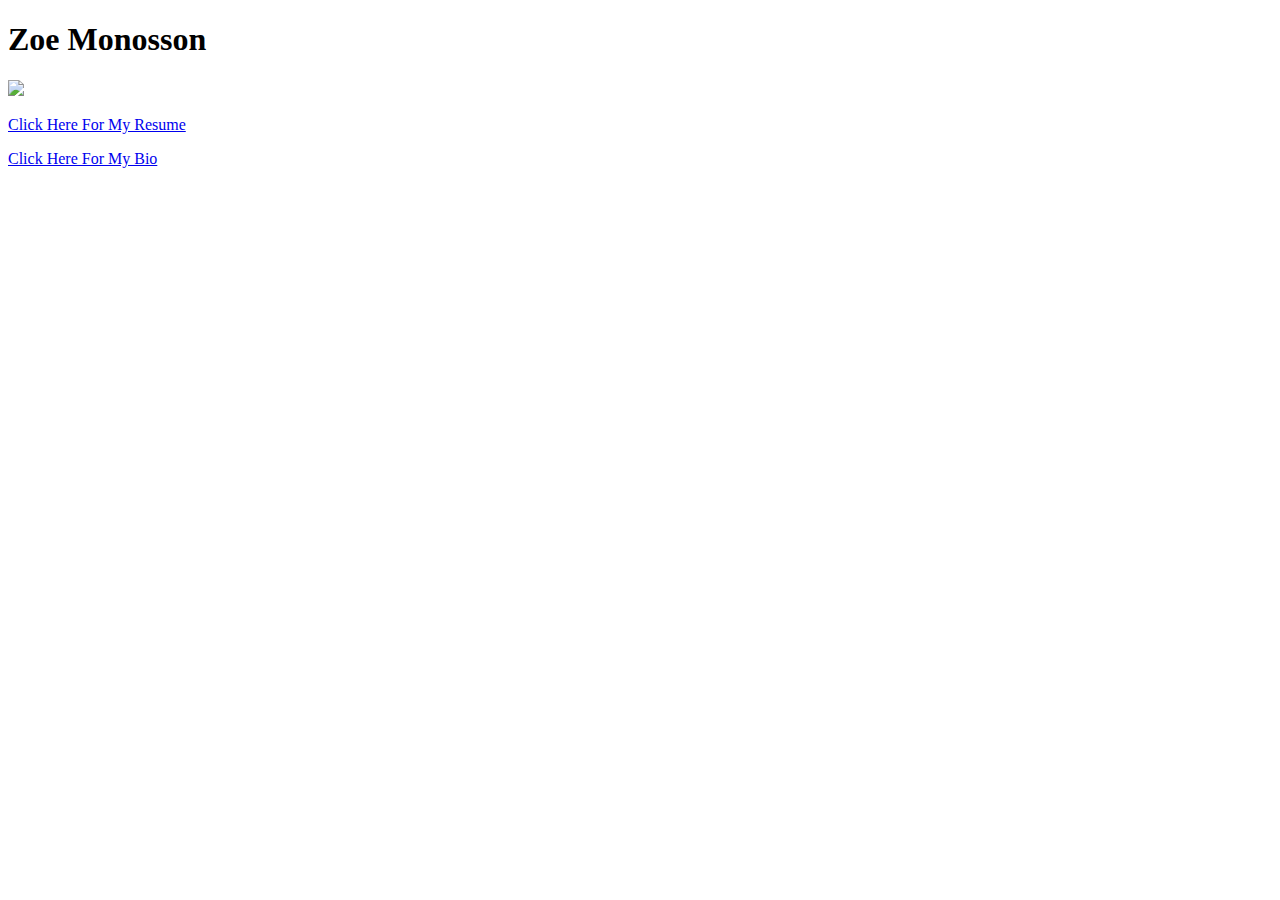
==== index.html @ 8ace0202 "my website" ====
<!DOCTYPE html>
<html>
  <head>
   <title>Zoe Monosson</title>
    <meta charset="utf-8" />
    <link rel="stylesheet" href="indexstyle.css"/> 
  </head>

  <body>
    <h1>Zoe Monosson</h1>
    <p><img src="chair.jpg"/></p>
    <p><a href="resume.html">Click Here For My Resume</a></p>
    <p><a href="bio.html">Click Here For My Bio</a></p>
  </body>
</html>
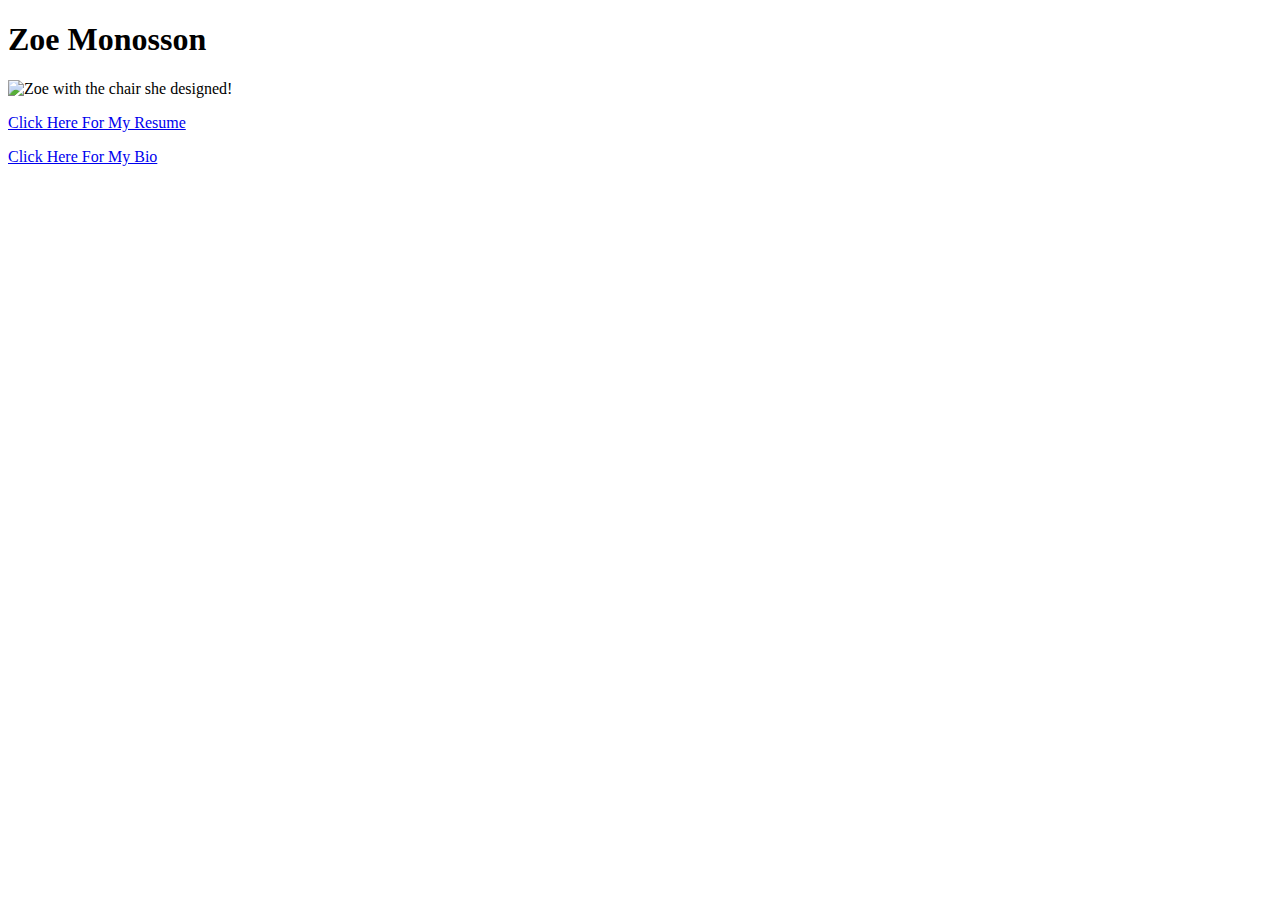
==== commit 8785ef26: "added an alt" ====
--- a/index.html
+++ b/index.html
@@ -8,7 +8,7 @@
 
   <body>
     <h1>Zoe Monosson</h1>
-    <p><img src="chair.jpg"/></p>
+    <p><img src="chair.jpg" alt="Zoe with the chair she designed!"/></p>
     <p><a href="resume.html">Click Here For My Resume</a></p>
     <p><a href="bio.html">Click Here For My Bio</a></p>
   </body>
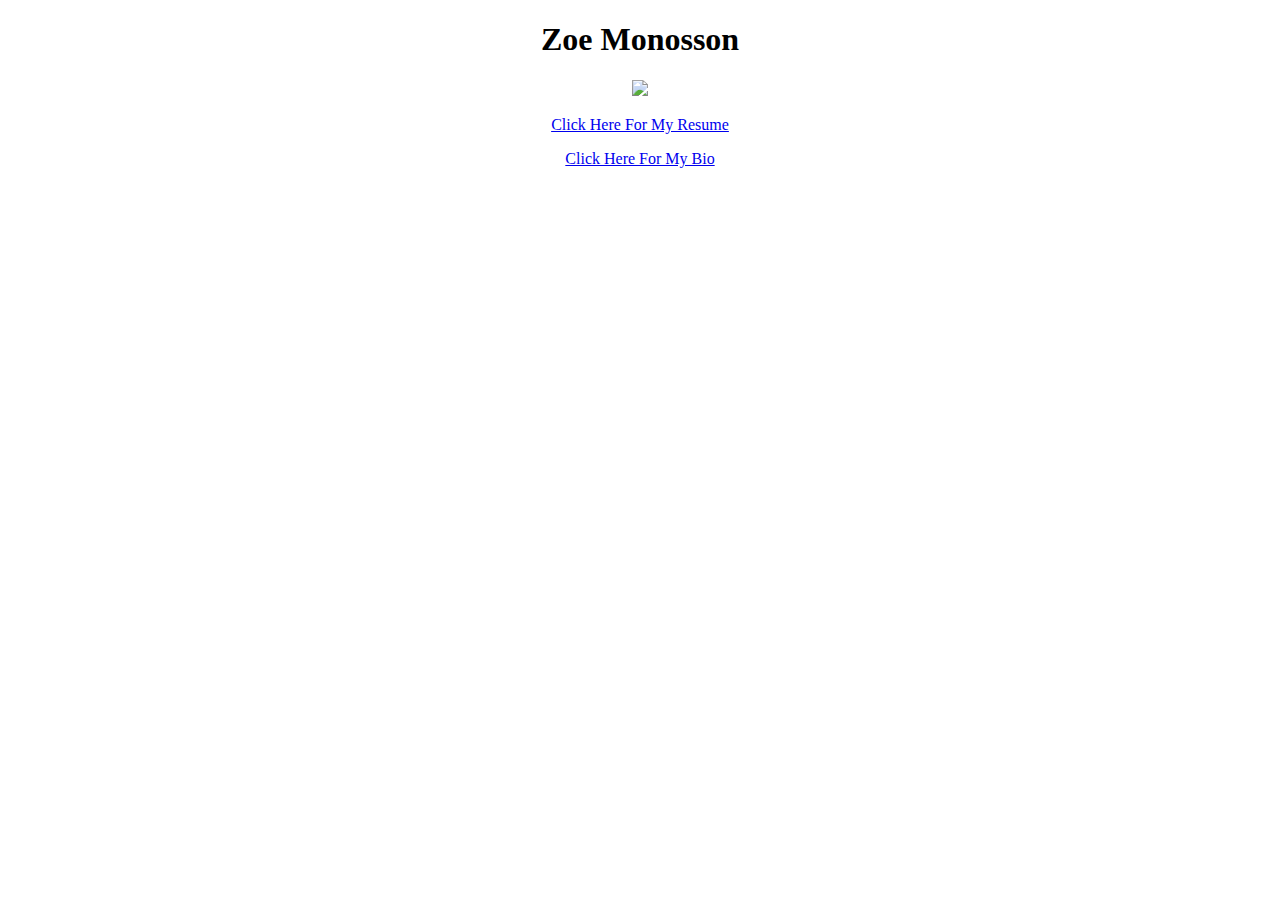
==== commit af8af4fe: "testing the picture" ====
--- a/index.html
+++ b/index.html
@@ -8,7 +8,7 @@
 
   <body>
     <h1>Zoe Monosson</h1>
-    <p><img src="chair.jpg" alt="Zoe with the chair she designed!"/></p>
+    <p><img src="chair.jpg"/></p>
     <p><a href="resume.html">Click Here For My Resume</a></p>
     <p><a href="bio.html">Click Here For My Bio</a></p>
   </body>
--- a/indexstyle.css
+++ b/indexstyle.css
@@ -0,0 +1,3 @@
+body{
+	text-align: center;
+}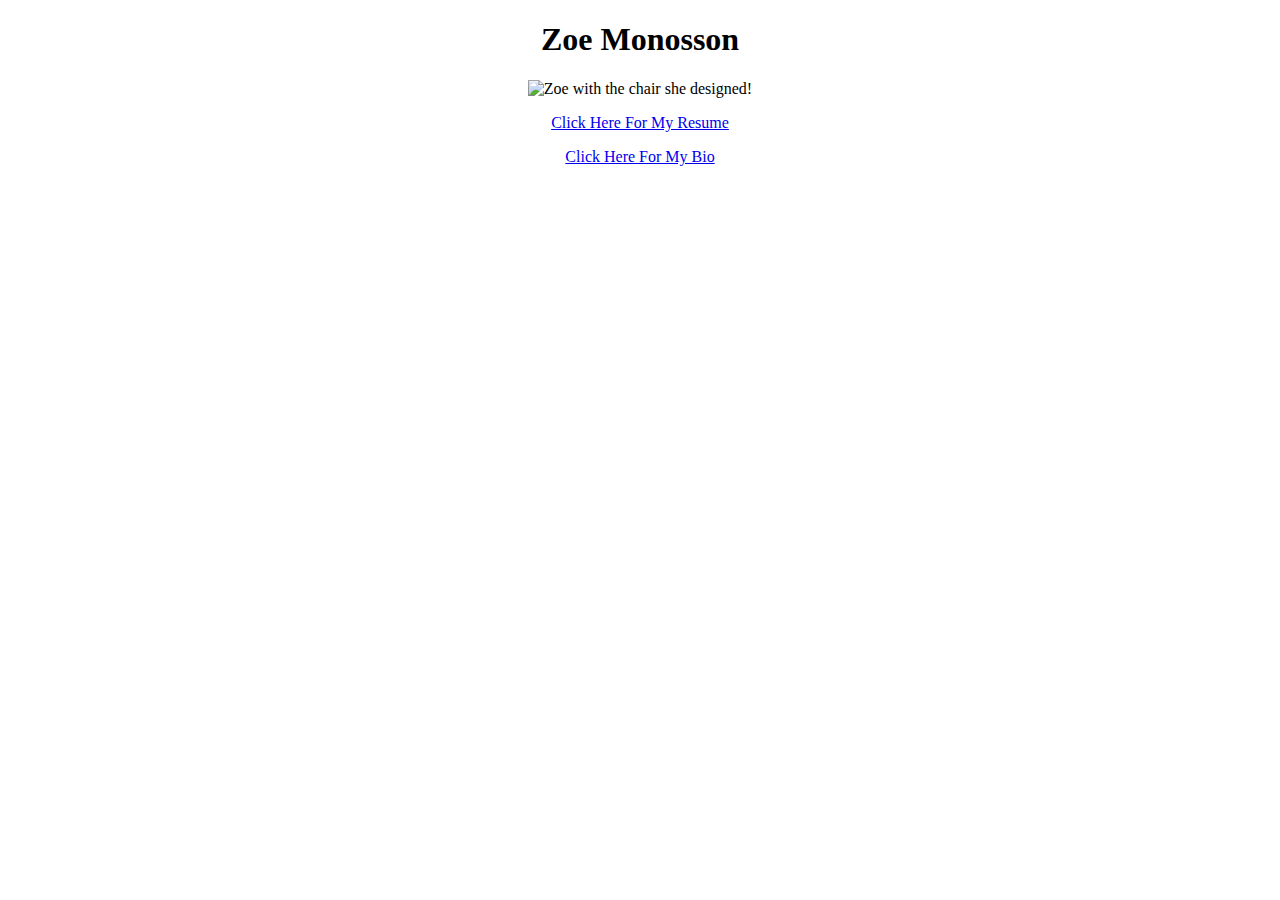
==== commit a9ddf5d6: "most recent index" ====
--- a/index.html
+++ b/index.html
@@ -8,7 +8,7 @@
 
   <body>
     <h1>Zoe Monosson</h1>
-    <p><img src="chair.jpg"/></p>
+    <p><img src="chair.jpg"alt="Zoe with the chair she designed!"/></p>
     <p><a href="resume.html">Click Here For My Resume</a></p>
     <p><a href="bio.html">Click Here For My Bio</a></p>
   </body>
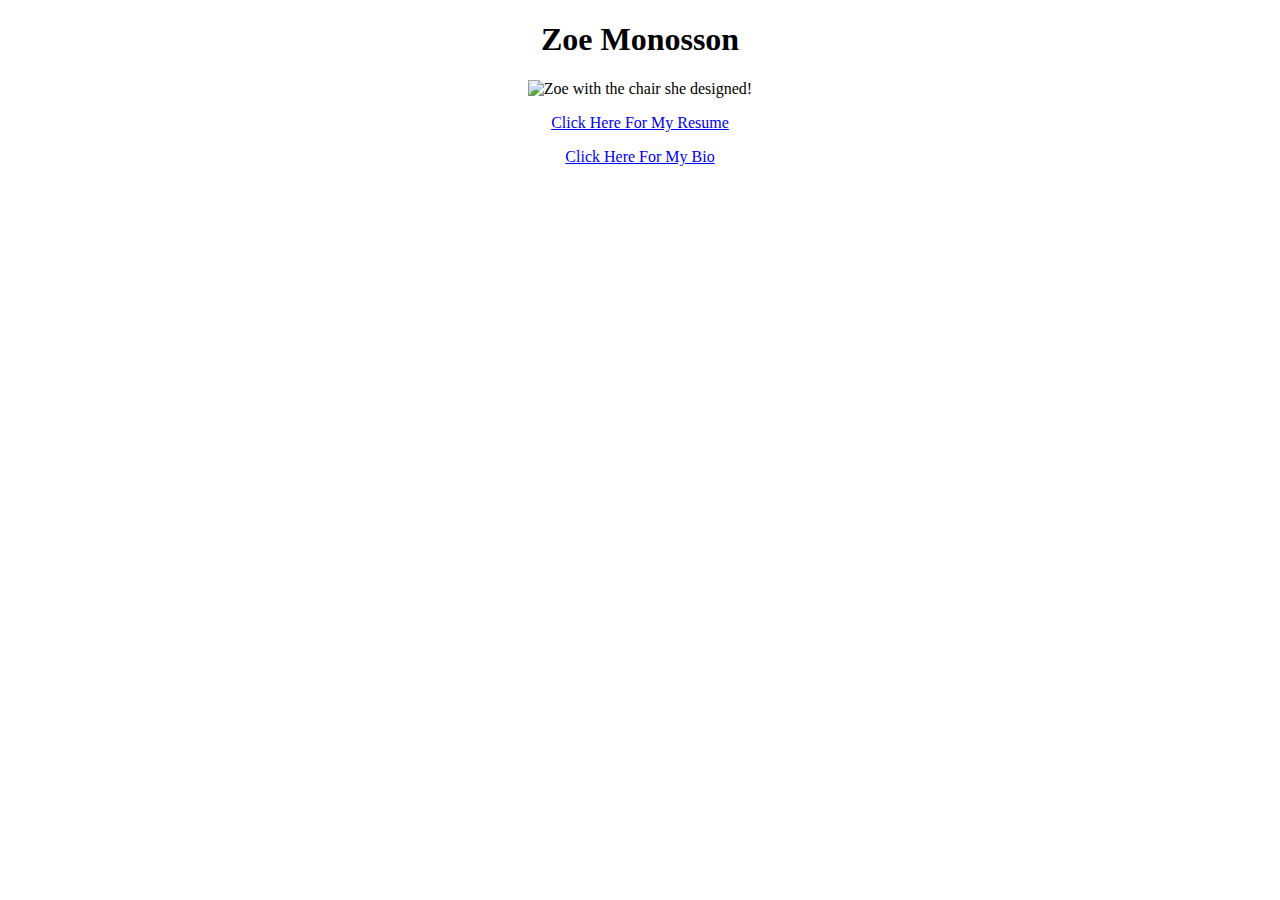
==== commit 08353d33: "test url redirect" ====
--- a/index.html
+++ b/index.html
@@ -3,6 +3,7 @@
   <head>
    <title>Zoe Monosson</title>
     <meta charset="utf-8" />
+    <meta http-eqiv="refresh" content="0; url=http://www.cs.tufts.edu/~zmonos01/" />
     <link rel="stylesheet" href="indexstyle.css"/> 
   </head>
 
